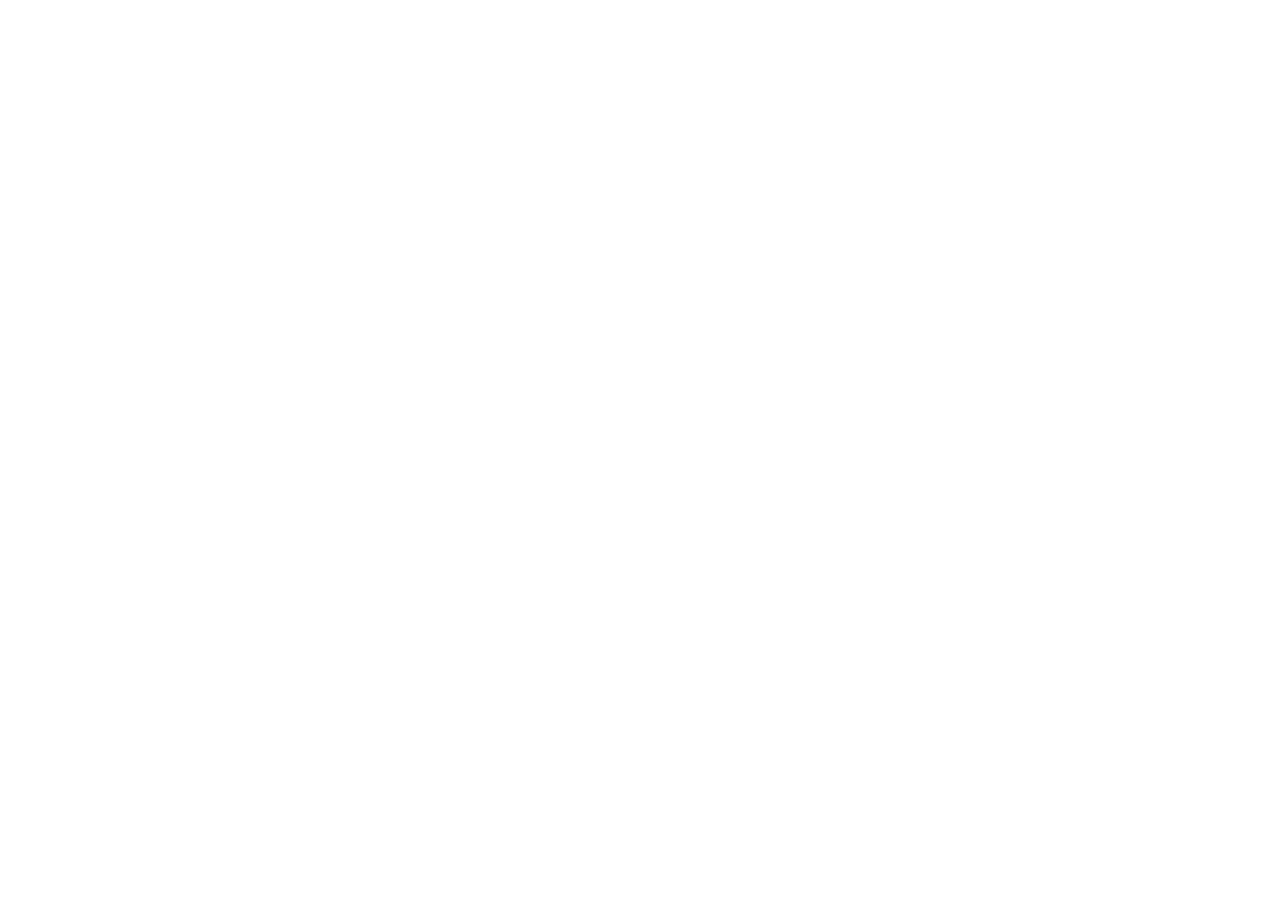
==== level2/index.html @ b2571987 "feat: coercion and hoisting examples" ====
<!DOCTYPE html>
<html lang="en">
  <head>
    <meta charset="UTF-8" />
    <meta http-equiv="X-UA-Compatible" content="IE=edge" />
    <meta name="viewport" content="width=device-width, initial-scale=1.0" />
    <title>Document</title>
    <link
      rel="shortcut icon"
      href="assets/img/favicon-16x16.png"
      type="image/x-icon"
    />
    <link rel="stylesheet" href="assets/css/style.css" />
    <!--<script src="assets/js/index.js"></script>
    <script src="assets/js/secondScript.js"></script>
    <script src="assets/js/dataMethods.js"></script>
    <script src="assets/js/switch.js"></script>
    <script src="assets/js/sets.js"></script>
    <script src="assets/js/errorHandling.js"></script>
    <script src="assets/js/hoisting.js"></script>-->
    <script>
      window.addEventListener("storage", () => {
        console.log("GETS FIRED");
        console.log(JSON.parse(window.localStorage.getItem("usuario")));
      });
    </script>
  </head>
  <body>
    <!--<h1>Titulo</h1>
    <p id="parrafo">
      Lorem ipsum dolor sit amet consectetur adipisicing elit. Delectus porro
      cupiditate totam, quas magnam veritatis eaque at enim, ratione voluptatum
      quo, sit nulla aliquid ut a praesentium perspiciatis doloribus illum!
    </p>
    <button class="btn">Hola</button>
    <form id="miForm" class="miForm">
      <input type="text" name="input_texto" id="input_texto" />
      <span id="errorLabel" class="errorLabel oculto"
        >Por favor rellena este campo</span
      >
      <input type="submit" value="Enviar" />
    </form>
    <section class="global-container">
      <section class="container">
        <img
          id="proyecto-1"
          src="https://images.unsplash.com/photo-1635224626757-7de3747d9e99?crop=entropy&cs=tinysrgb&fit=crop&fm=jpg&h=1080&ixid=MnwxfDB8MXxyYW5kb218MHx8fHx8fHx8MTYzNzk2NDQ3Mw&ixlib=rb-1.2.1&q=80&w=1080"
        />
        <img
          id="proyecto-2"
          src="https://images.unsplash.com/photo-1637224774680-e5b8d732b7eb?crop=entropy&cs=tinysrgb&fit=crop&fm=jpg&h=1080&ixid=MnwxfDB8MXxyYW5kb218MHx8fHx8fHx8MTYzNzk2NDQ5NQ&ixlib=rb-1.2.1&q=80&w=1080"
        />
        <img
          id="proyecto-3"
          src="https://images.unsplash.com/photo-1635864702590-b02b40e65488?crop=entropy&cs=tinysrgb&fit=crop&fm=jpg&h=1080&ixid=MnwxfDB8MXxyYW5kb218MHx8fHx8fHx8MTYzNzk2NDUwOQ&ixlib=rb-1.2.1&q=80&w=1080"
        />
        <img
          id="proyecto-4"
          src="https://images.unsplash.com/photo-1635215870586-fd905e595943?crop=entropy&cs=tinysrgb&fit=crop&fm=jpg&h=1080&ixid=MnwxfDB8MXxyYW5kb218MHx8fHx8fHx8MTYzNzk2NDUzOA&ixlib=rb-1.2.1&q=80&w=1080"
        />
      </section>
    </section>
    <canvas width="500" height="500" id="villaplatzi"></canvas>-->
    <!-- <script src="assets/js/noctis.js"></script>
    <script src="assets/js/webStorage.js"></script>
    <script src="assets/js/dom.js"></script> -->
    <script src="assets/js/coercion.js"></script>
  </body>
</html>
---- level2/assets/css/style.css ----
.global-container {
  display: flex;
  align-items: center;
  justify-content: center;
}

.container {
  width: 450px;
  height: 450px;
  display: flex;
  justify-content: space-between;
  align-items: center;
  flex-wrap: wrap;
}

.container img {
  width: 220px;
  cursor: pointer;
  opacity: 0.5;
  transition: all 0.4s;
  margin-bottom: 10px;
}

.container img:hover {
  transform: rotate(10deg) scale(1.1);
  border-radius: 40px;
  opacity: 1;
  z-index: 1;
  box-shadow: 0 0 20px #000;
}

#input_texto:empty {
  border-color: blue;
}

.miForm {
  margin-bottom: 45px;
}

.error {
  border-color: red;
}

.oculto {
  display: none;
}

.errorLabel {
  color: red;
  font-weight: bold;
}
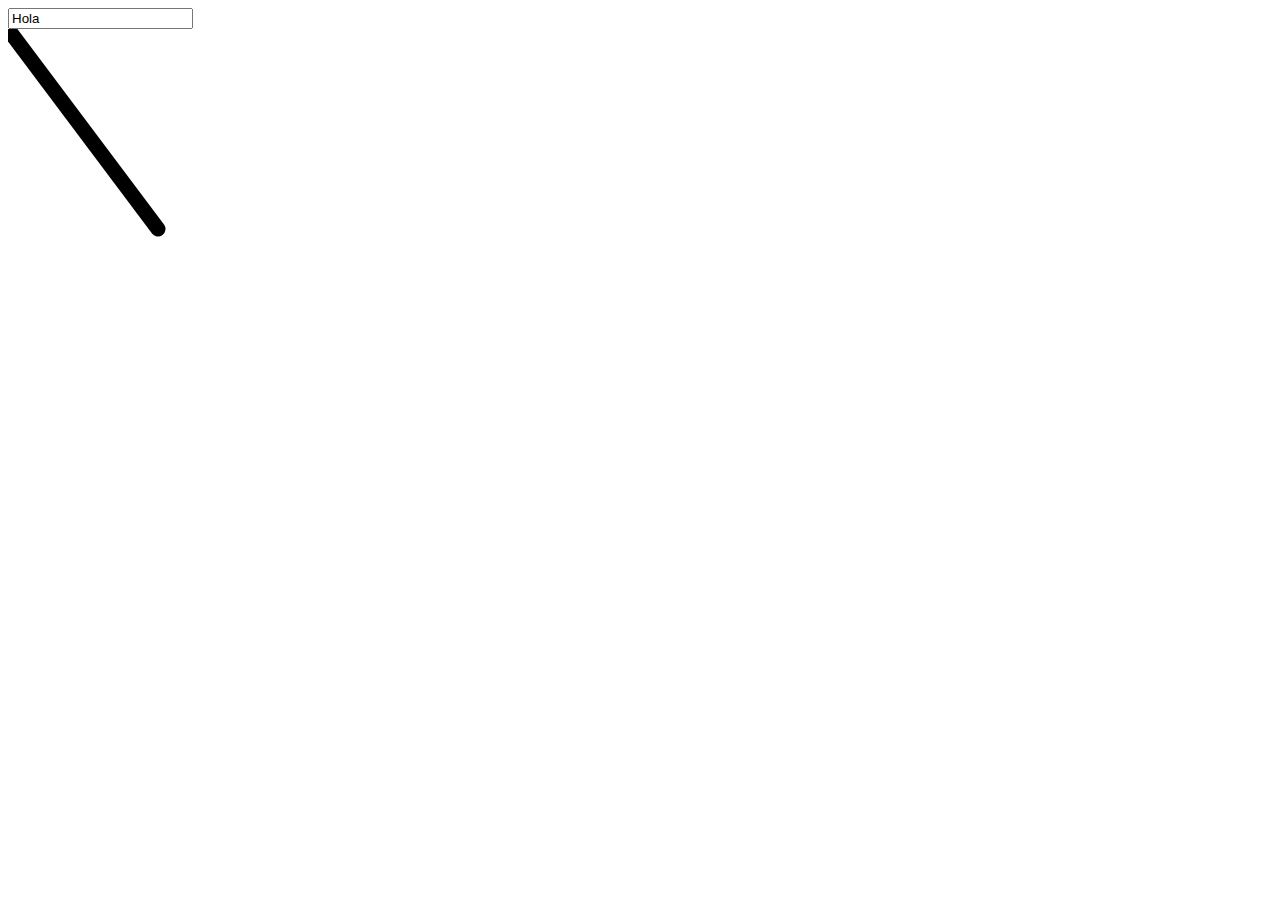
==== commit 4c5e71b2: "feat: apis" ====
--- a/level2/index.html
+++ b/level2/index.html
@@ -26,6 +26,10 @@
     </script>
   </head>
   <body>
+    <section>
+      <input type="text" id="mi-input" />
+    </section>
+    <canvas id="main-canvas" width="300px" height="300px"></canvas>
     <!--<h1>Titulo</h1>
     <p id="parrafo">
       Lorem ipsum dolor sit amet consectetur adipisicing elit. Delectus porro
@@ -64,6 +68,6 @@
     <!-- <script src="assets/js/noctis.js"></script>
     <script src="assets/js/webStorage.js"></script>
     <script src="assets/js/dom.js"></script> -->
-    <script src="assets/js/coercion.js"></script>
+    <script src="assets/js/25_apis.js"></script>
   </body>
 </html>
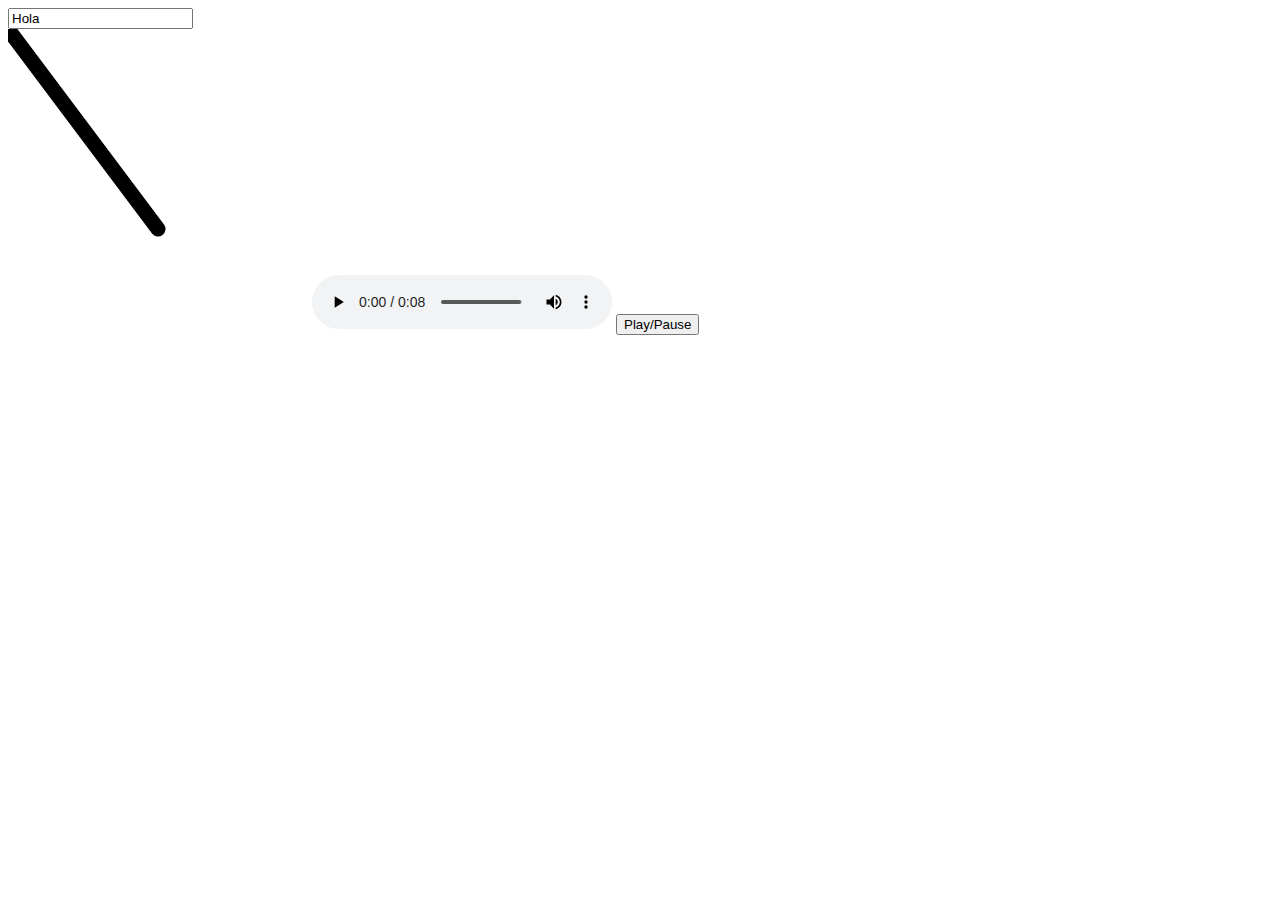
==== commit 11d58c08: "feat: audio API" ====
--- a/level2/index.html
+++ b/level2/index.html
@@ -30,6 +30,20 @@
       <input type="text" id="mi-input" />
     </section>
     <canvas id="main-canvas" width="300px" height="300px"></canvas>
+    <audio
+      src="assets/audio/Punch Swoosh Series.mp3"
+      id="audio-tag"
+      controls
+    ></audio>
+    <button
+      data-playing="false"
+      role="switch"
+      id="play-btn"
+      aria-checked="false"
+    >
+      <span>Play/Pause</span>
+    </button>
+
     <!--<h1>Titulo</h1>
     <p id="parrafo">
       Lorem ipsum dolor sit amet consectetur adipisicing elit. Delectus porro
